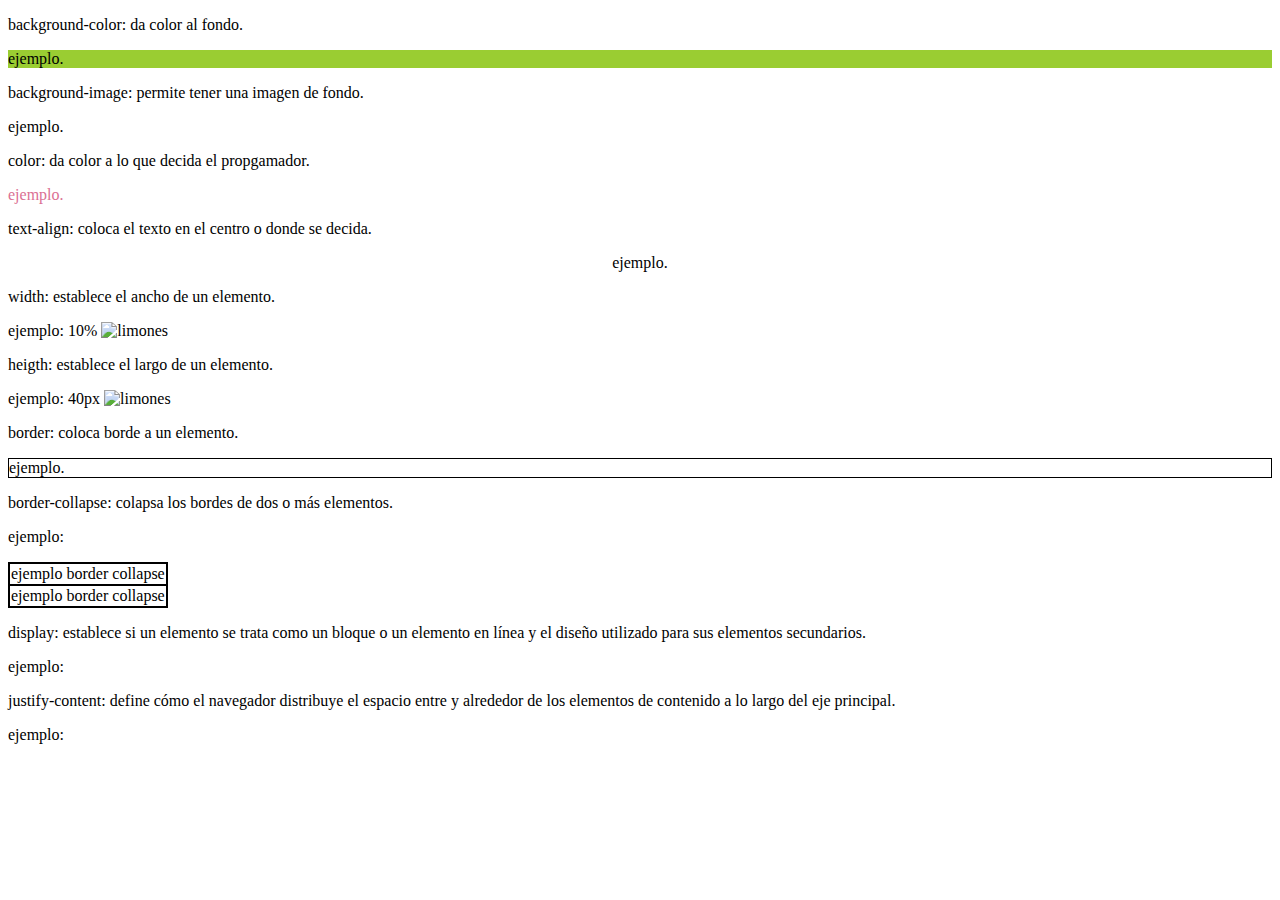
==== index.html @ 1cc80eb4 "Add files via upload" ====
<!DOCTYPE html>
<html lang="en">
<head>
    <meta charset="UTF-8">
    <meta http-equiv="X-UA-Compatible" content="IE=edge">
    <meta name="viewport" content="width=device-width, initial-scale=1.0">
    <title>actividad 05-css</title>
    <link rel="stylesheet" href="styles.css">
</head>
<body>
<!-- consigna: dentro del proyecto 05-css realizar 
    una página que contenga definición y ejemplo de:
.background-color
.background-image
.color
.text-align
.width
.heigh
.border
.border-collapse
.display
.justify-content 
-->
<p>background-color: da color al fondo.</p>
<p id="colorfondo">ejemplo.</p>
<p>background-image: permite tener una imagen de fondo.</p>
<p id="imagenfondo">ejemplo.</p>
<p>color: da color a lo que decida el propgamador.</p>
<p id="color">ejemplo.</p>
<p>text-align: coloca el texto en el centro o donde se decida.</p>
<p id="alinea">ejemplo.</p>
<p>width: establece el ancho de un elemento.</p>
<p> ejemplo: 10% <img src="/assets/imagen/limones.jpg" alt="limones" id="ancho"></p>
<p>heigth: establece el largo de un elemento.</p>
<p> ejemplo: 40px <img src="/assets/imagen/limones.jpg" alt="limones" id="largo"></p>
<p>border: coloca borde a un elemento.</p>
<p id="borde">ejemplo.</p>
<p>border-collapse: colapsa los bordes de dos o más elementos.</p>
<p>ejemplo:</p>
<table>
    <tr>
        <td>ejemplo border collapse</td>
    </tr>
    <tr>
        <td>ejemplo border collapse</td>
    </tr>
</table>
<p>
    display: establece si un elemento se trata 
    como un bloque o un elemento en línea y el 
    diseño utilizado para sus elementos secundarios.
</p>
<p id="display"> ejemplo: </p>
<p>
    justify-content: define cómo el navegador 
    distribuye el espacio entre y alrededor de 
    los elementos de contenido a lo largo del 
    eje principal.
</p>
<p id="jcontent"> ejemplo:</p>
</body>
</html>
---- styles.css ----
#colorfondo {
    background-color: yellowgreen
}
#imagenfondo {
    background-image: url(/assets/imagen/limones2.webp);
}
#color {
    color: palevioletred;
}
#alinea {
    text-align: center;
}
#ancho {
    width: 10%;
}
#largo {
    height: 80px;
}
#borde {
    border: 1px solid black;
}
table {
    border: 2px solid black;
    border-collapse: collapse;
}
td {
    border: 2px solid black;
}
#display {

}
#jcontent {

}
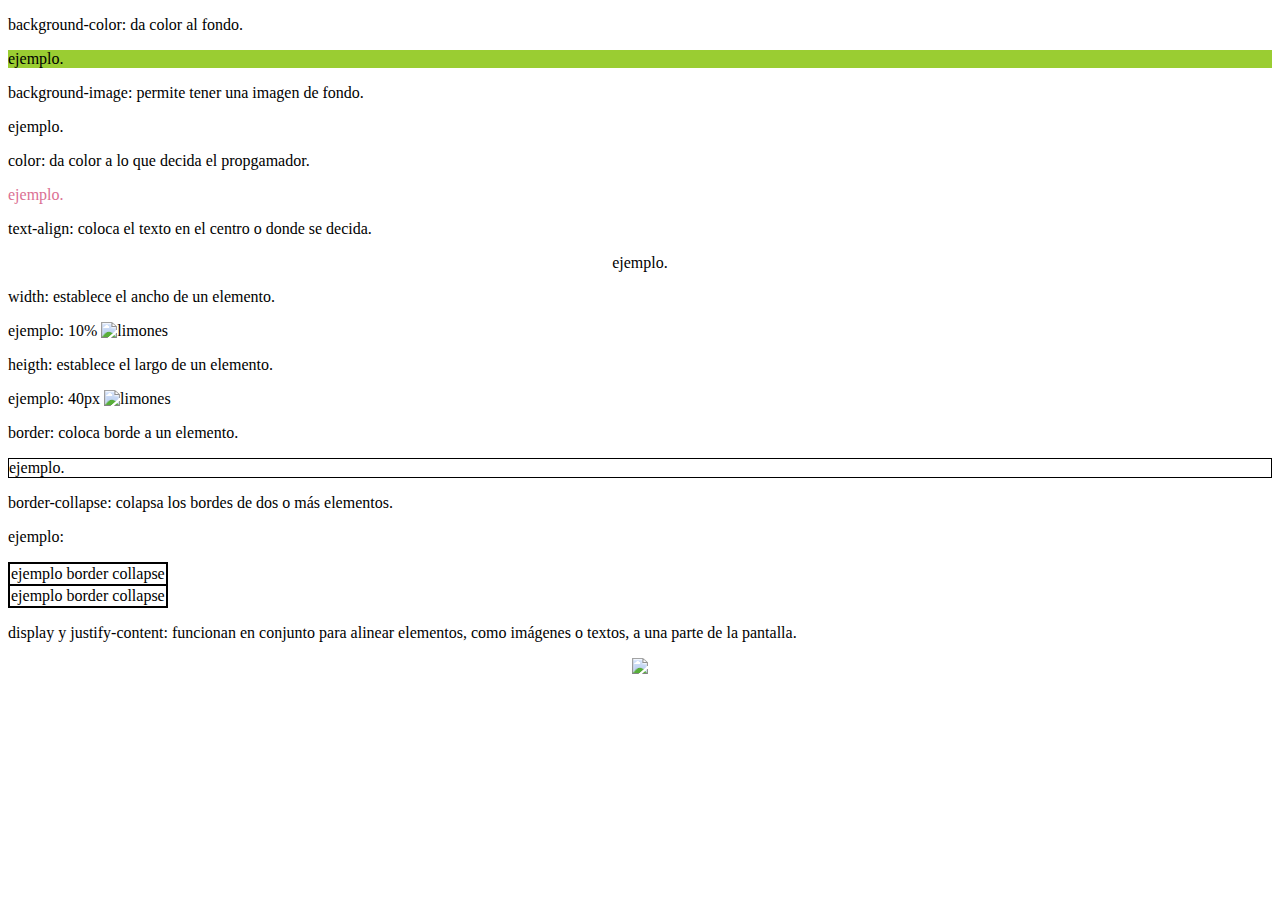
==== commit 61afc4c8: "Add files via upload" ====
--- a/index.html
+++ b/index.html
@@ -21,6 +21,7 @@
 .display
 .justify-content 
 -->
+<main>
 <p>background-color: da color al fondo.</p>
 <p id="colorfondo">ejemplo.</p>
 <p>background-image: permite tener una imagen de fondo.</p>
@@ -46,17 +47,14 @@
     </tr>
 </table>
 <p>
-    display: establece si un elemento se trata 
-    como un bloque o un elemento en línea y el 
-    diseño utilizado para sus elementos secundarios.
+    display y justify-content: funcionan 
+    en conjunto para alinear elementos, 
+    como imágenes o textos, a una parte 
+    de la pantalla.
 </p>
-<p id="display"> ejemplo: </p>
-<p>
-    justify-content: define cómo el navegador 
-    distribuye el espacio entre y alrededor de 
-    los elementos de contenido a lo largo del 
-    eje principal.
-</p>
-<p id="jcontent"> ejemplo:</p>
+</main>
+<main id="display-jcontent">
+    <img src="assets/imagen/limones.jpg">
+</main>
 </body>
 </html>--- a/styles.css
+++ b/styles.css
@@ -26,10 +26,8 @@
 td {
     border: 2px solid black;
 }
-#display {
-
-}
-#jcontent {
-
-}
-
+#display-jcontent {
+    display: flex;
+    justify-content: center;
+    
+}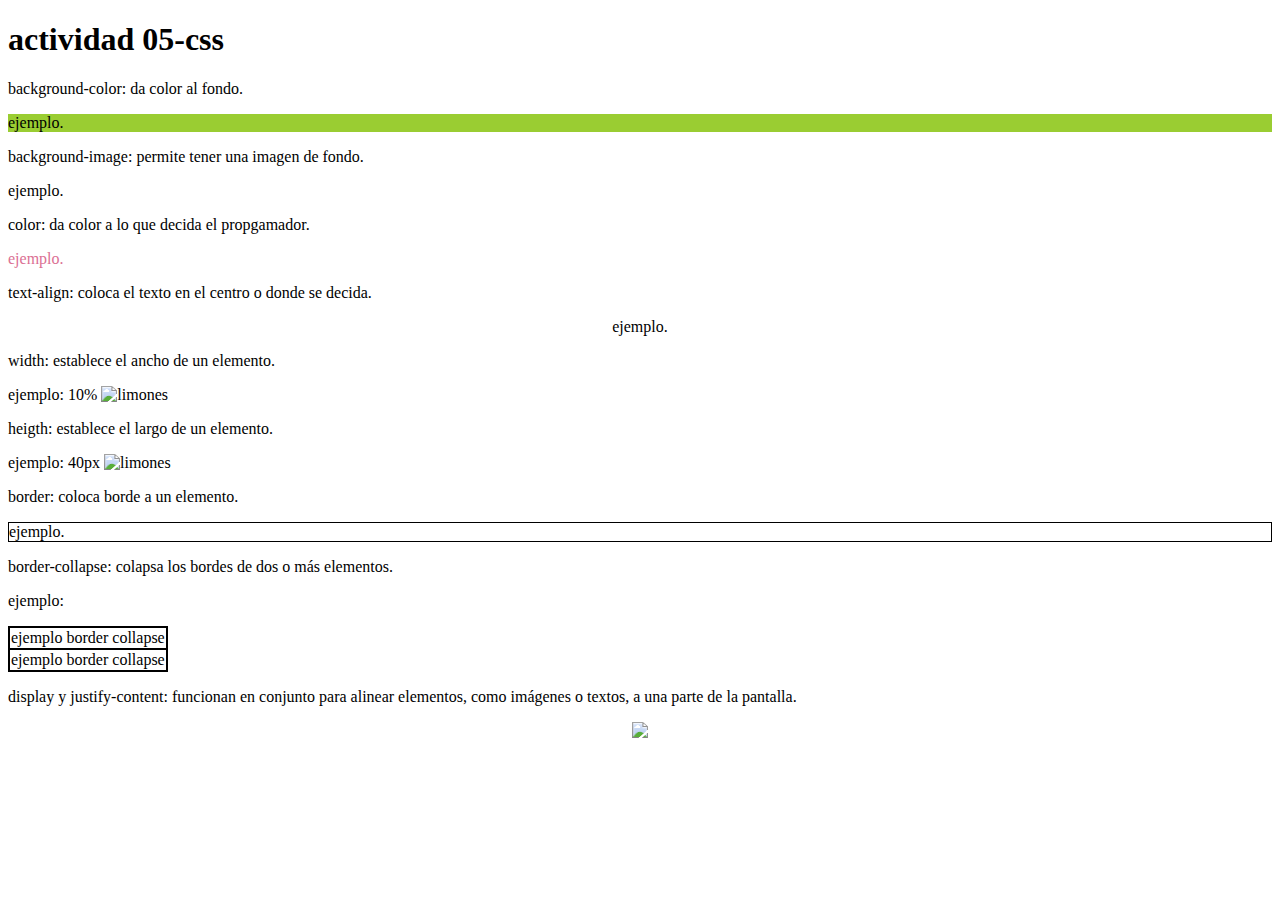
==== commit daf10e34: "Add files via upload" ====
--- a/index.html
+++ b/index.html
@@ -21,6 +21,7 @@
 .display
 .justify-content 
 -->
+<header><h1>actividad 05-css</h1></header>
 <main>
 <p>background-color: da color al fondo.</p>
 <p id="colorfondo">ejemplo.</p>
@@ -53,8 +54,8 @@
     de la pantalla.
 </p>
 </main>
-<main id="display-jcontent">
+<footer id="display-jcontent">
     <img src="assets/imagen/limones.jpg">
-</main>
+</footer>
 </body>
 </html>